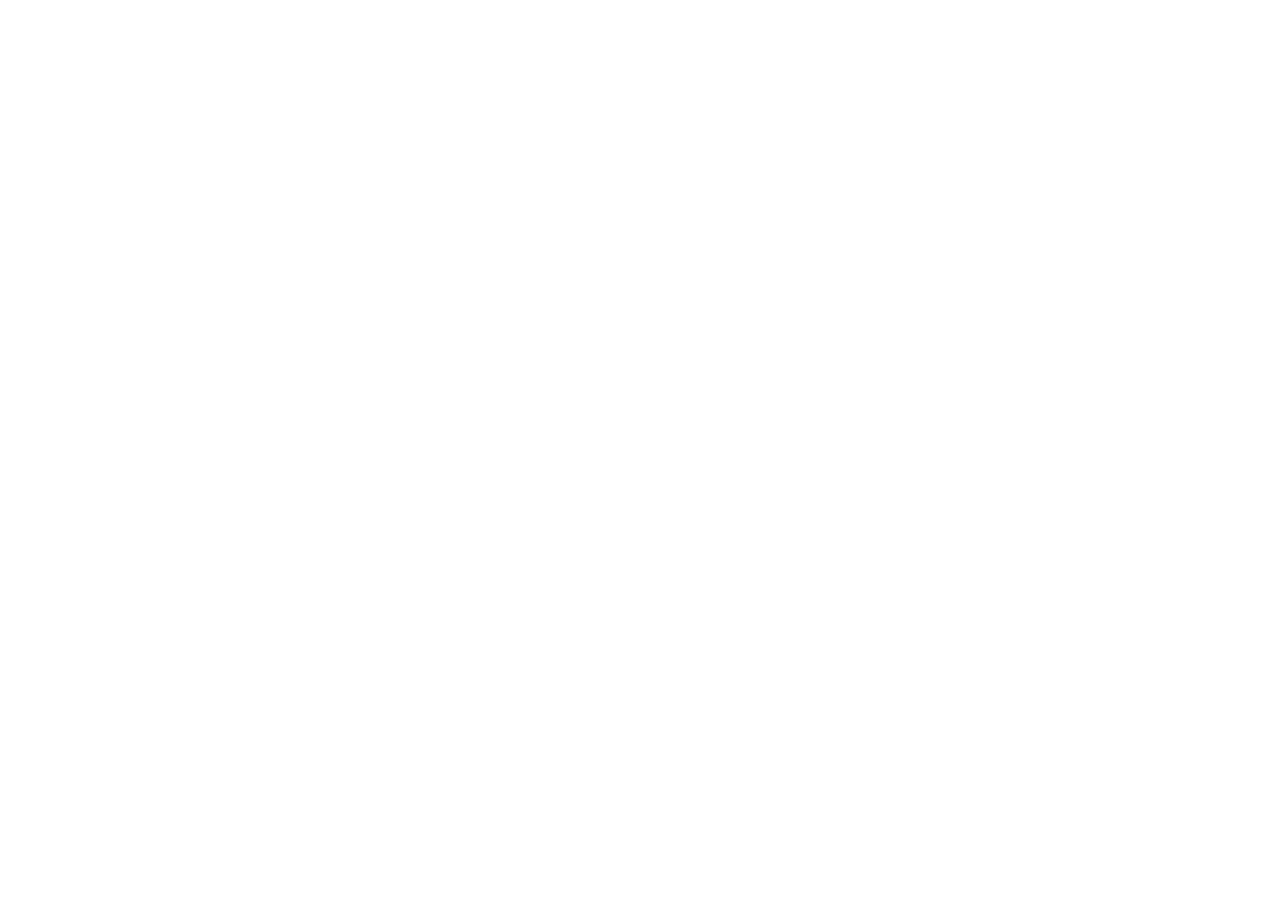
==== main.html @ 6f007208 "first commit" ====
<!DOCTYPE html>
<html>
<head>
    <title>Game Testing</title>
    <script src="canvasengine-1.3.0.all.min.js"></script>
    <script src="game.js"></script>
</head>
<body>
    <canvas id="game" width="640" height="480"></canvas>
</body>
</html>
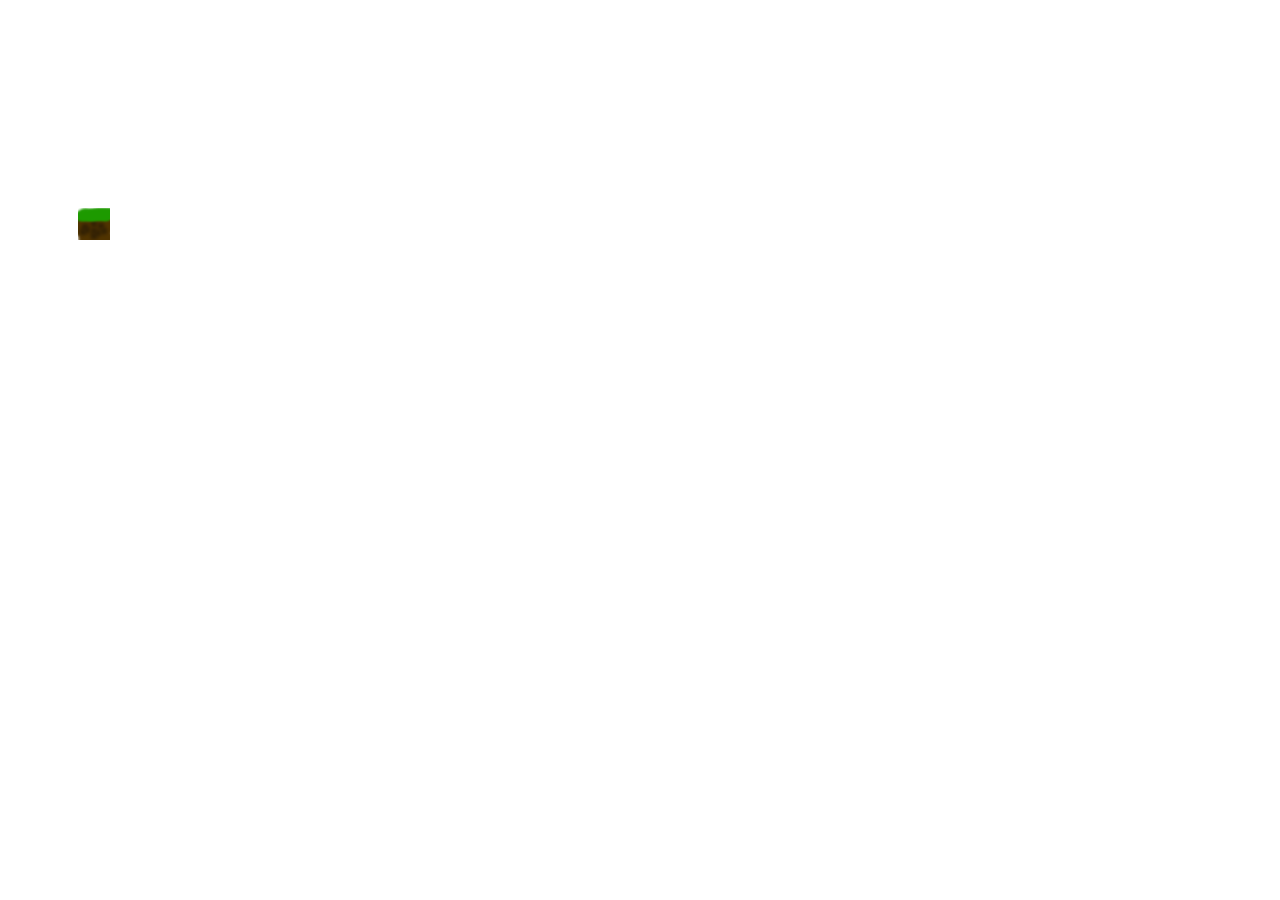
==== commit 3fbd67aa: "moving block/player" ====
--- a/main.html
+++ b/main.html
@@ -2,8 +2,8 @@
 <html>
 <head>
     <title>Game Testing</title>
-    <script src="canvasengine-1.3.0.all.min.js"></script>
-    <script src="game.js"></script>
+    <script src="resources/canvasengine-1.3.0.all.min.js"></script>
+    <script src="resources/game.js"></script>
 </head>
 <body>
     <canvas id="game" width="640" height="480"></canvas>
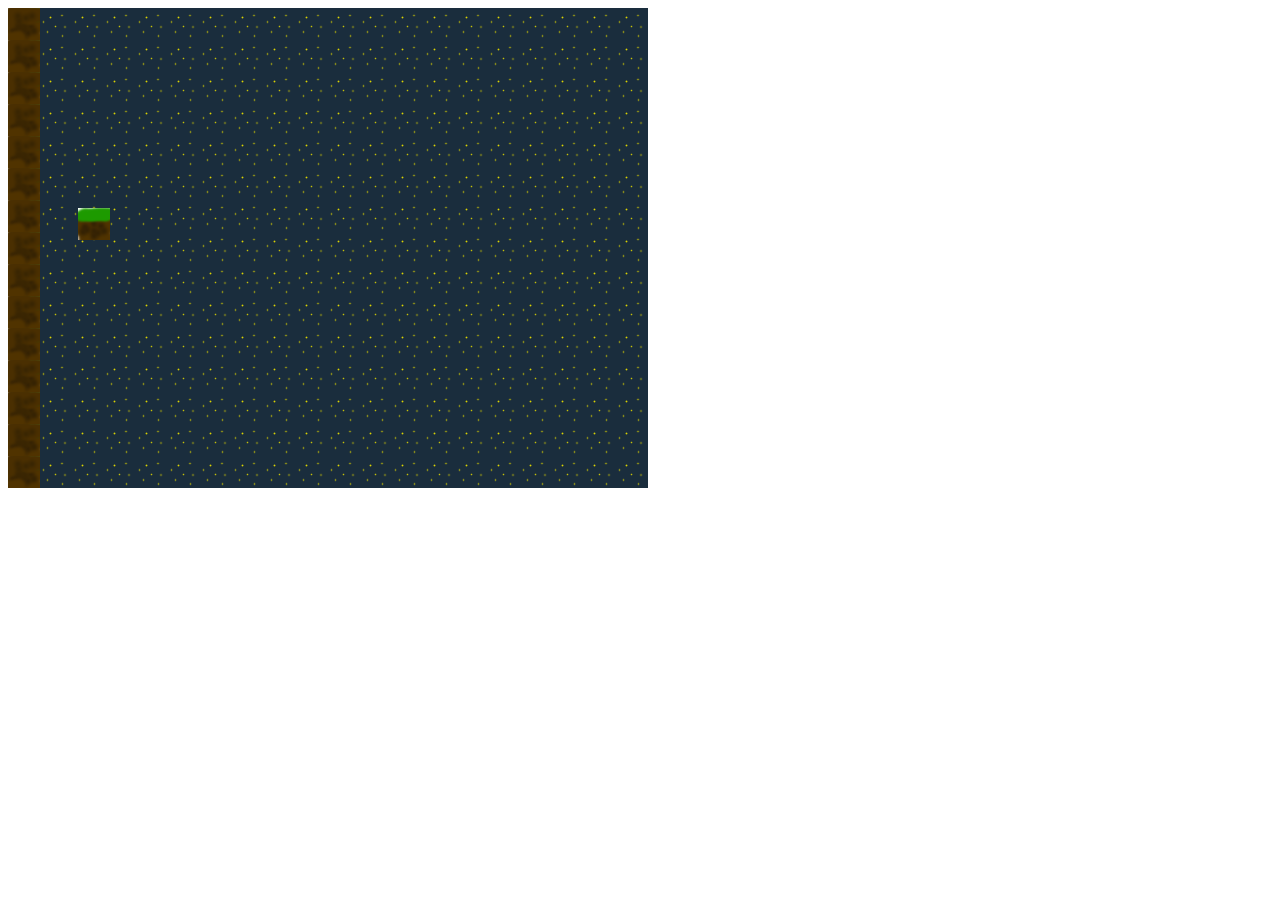
==== commit fa460453: "loading of .tmx tiled maps partially implemented (no scrolling)" ====
--- a/main.html
+++ b/main.html
@@ -3,6 +3,7 @@
 <head>
     <title>Game Testing</title>
     <script src="resources/canvasengine-1.3.0.all.min.js"></script>
+    <script src="resources/Tiled.js"></script>
     <script src="resources/game.js"></script>
 </head>
 <body>
